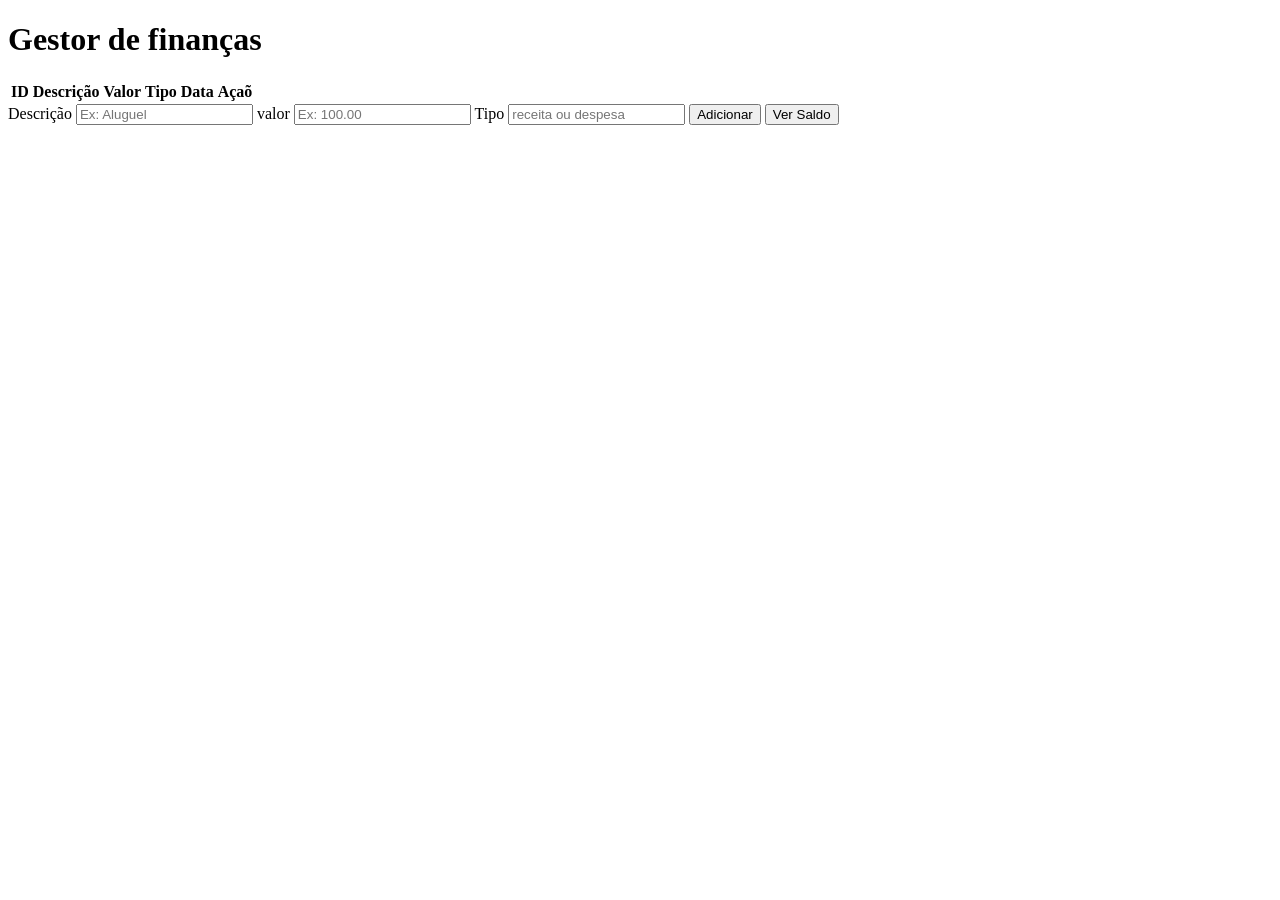
==== templates/index.html @ 4b307381 "primeiro commit" ====
<!DOCTYPE html>
<html lang="en">
<head>
    <meta charset="UTF-8">
    <meta name="viewport" content="width=device-width, initial-scale=1.0">
    <title>Gestor de finanças</title>
</head>
<body>
    <h1>Gestor de finanças</h1>
    <table id="tabela">
          <thead>
        <tr>
            <th>ID</th>
            <th>Descrição</th>
            <th>Valor</th>
            <th>Tipo</th>
            <th>Data</th>
            <th>Açaõ</th>
        </tr>
    </thead>
    <tbody id="corpo-tabela"></tbody>
    </table>
    <label for="descricao">Descrição
        <input type="text" id="descricao" placeholder="Ex: Aluguel">
    </label>
    <label for="valor">valor
        <input id="valor" type="number" placeholder="Ex: 100.00">
    </label>
    <label for="tipo">Tipo
        <input id="tipo" placeholder="receita ou despesa">
    </label>
    <button id="btn-adicionar">Adicionar</button>
    <button id="btn-saldo">Ver Saldo</button>
    <style>
        
    </style>
  <script>
    function carregarTransacoes() {
        fetch("/transacoes")
            .then(res => res.json())
            .then(dados => {
                document.getElementById("corpo-tabela").innerHTML = ""
                dados.forEach(t =>{
                    document.getElementById("corpo-tabela").innerHTML +=
                    `<tr>
                        <td>${t.id}</td>
                        <td>${t.descricao}</td>
                        <td>R$ ${t.valor.toFixed(2)}</td>
                        <td>${t.tipo}</td>
                        <td>${t.data}</td>
                        <td><button onclick="deletar(${t.id})">Deletar</button></td>
                    </tr>`
                })
            })

    }
    function adicionar(){
        let descricao = document.getElementById("descricao").value
        let valor = document.getElementById("valor").value
        let tipo = document.getElementById("tipo").value
        fetch("/adicionar", {
            method: "POST",
            headers: {"Content-Type": "application/json"},
            body: JSON.stringify({descricao, valor, tipo})
        })
        .then(res => res.json())
        .then(() =>{
            carregarTransacoes()
        })
    }
    function deletar(id) {
        fetch(`/deletar/${id}`, {
            method: "DELETE"
        })
        .then(res => res.json())
        .then(() => {
            carregarTransacoes()
        })
        
    }

    

    document.getElementById("btn-saldo").onclick = function() {
        fetch("/saldo")
        .then(res => res.json())
        .then(dados => {
            alert(`Receitas: R$ ${dados.receitas.toFixed(2)}\nDespesas: R$ ${dados.despesas.toFixed(2)}\nSaldo: R$ ${dados.saldo.toFixed(2)}`)

        })
    }

    document.getElementById("btn-adicionar").onclick = adicionar

    carregarTransacoes()
  </script>
</body>
</html>
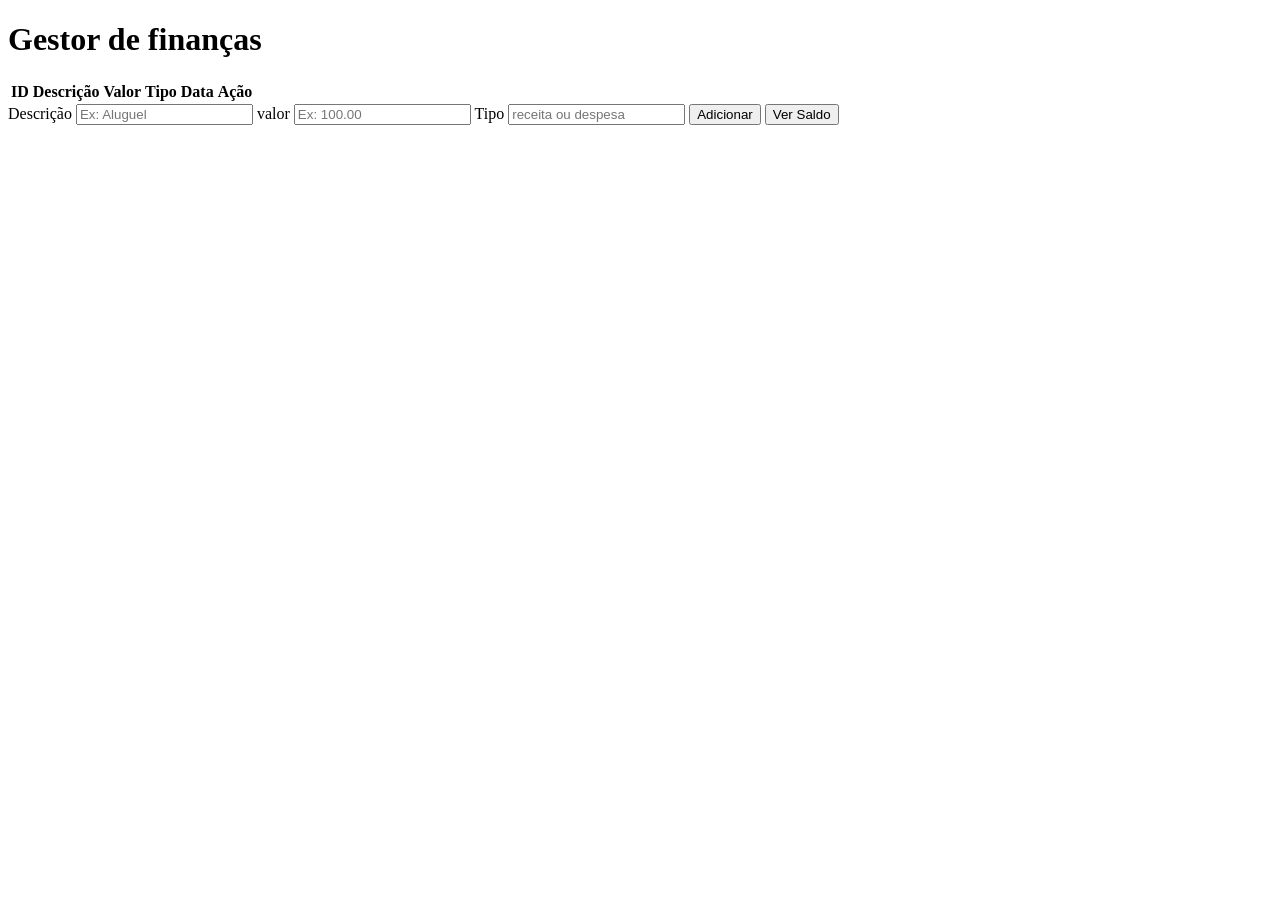
==== commit 4276223b: "arrumando erros" ====
--- a/templates/index.html
+++ b/templates/index.html
@@ -1,39 +1,46 @@
 <!DOCTYPE html>
 <html lang="en">
 <head>
+    <link rel="stylesheet" href="{{ url_for('static', filename='style.css')}}">
     <meta charset="UTF-8">
     <meta name="viewport" content="width=device-width, initial-scale=1.0">
     <title>Gestor de finanças</title>
 </head>
 <body>
-    <h1>Gestor de finanças</h1>
-    <table id="tabela">
-          <thead>
-        <tr>
-            <th>ID</th>
-            <th>Descrição</th>
-            <th>Valor</th>
-            <th>Tipo</th>
-            <th>Data</th>
-            <th>Açaõ</th>
-        </tr>
-    </thead>
-    <tbody id="corpo-tabela"></tbody>
-    </table>
-    <label for="descricao">Descrição
-        <input type="text" id="descricao" placeholder="Ex: Aluguel">
-    </label>
-    <label for="valor">valor
-        <input id="valor" type="number" placeholder="Ex: 100.00">
-    </label>
-    <label for="tipo">Tipo
-        <input id="tipo" placeholder="receita ou despesa">
-    </label>
-    <button id="btn-adicionar">Adicionar</button>
-    <button id="btn-saldo">Ver Saldo</button>
-    <style>
+    <div>
+        <div class="title">
+            <h1>Gestor de finanças</h1>
+        </div>
+        <div id="tabela_tudo">
+            <table>
+                <thead>
+                    <tr>
+                        <th>ID</th>
+                        <th>Descrição</th>
+                        <th>Valor</th>
+                        <th>Tipo</th>
+                        <th>Data</th>
+                        <th>Ação</th>
+                    </tr>
+                </thead>
+                <tbody id="corpo-tabela"></tbody>
+            </table>
+        </div>
+        <div class="formulario">
+            <label for="descricao">Descrição
+                <input type="text" id="descricao" placeholder="Ex: Aluguel">
+            </label>
+            <label for="valor">valor
+                <input id="valor" type="number" placeholder="Ex: 100.00">
+            </label>
+            <label for="tipo">Tipo
+                <input id="tipo" placeholder="receita ou despesa">
+            </label>
         
-    </style>
+            <button id="btn-adicionar">Adicionar</button>
+            <button id="btn-saldo">Ver Saldo</button>
+        </div>
+    </div>
   <script>
     function carregarTransacoes() {
         fetch("/transacoes")
@@ -48,7 +55,8 @@
                         <td>R$ ${t.valor.toFixed(2)}</td>
                         <td>${t.tipo}</td>
                         <td>${t.data}</td>
-                        <td><button onclick="deletar(${t.id})">Deletar</button></td>
+                        <td ><button class="btn-deletar" onclick="deletar(${t.id})">Deletar</button></td>
+                        <td ><button class="btn-editar" onclick="editar(${t.id}, '${t.descricao}', ${t.valor}, '${t.tipo}')">Editar</button></td>
                     </tr>`
                 })
             })
@@ -58,15 +66,29 @@
         let descricao = document.getElementById("descricao").value
         let valor = document.getElementById("valor").value
         let tipo = document.getElementById("tipo").value
-        fetch("/adicionar", {
-            method: "POST",
-            headers: {"Content-Type": "application/json"},
-            body: JSON.stringify({descricao, valor, tipo})
-        })
-        .then(res => res.json())
-        .then(() =>{
-            carregarTransacoes()
-        })
+        if (idEditando === null){
+            fetch("/adicionar", {
+                method: "POST",
+                headers: {"Content-Type": "application/json"},
+                body: JSON.stringify({descricao, valor, tipo})
+            })
+            .then(res => res.json())
+            .then(() =>{
+                carregarTransacoes()
+            })}
+        else{
+            fetch(`/editar/${idEditando}`, {
+                method: "PUT",
+                headers: {"Content-Type": "application/json"},
+                body: JSON.stringify({descricao, valor, tipo})
+            })
+            .then(res => res.json())
+            .then(() =>{
+                idEditando = null
+                document.getElementById("btn-adicionar").textContent = "Adicionar"
+                carregarTransacoes()
+            })
+        }
     }
     function deletar(id) {
         fetch(`/deletar/${id}`, {
@@ -76,6 +98,16 @@
         .then(() => {
             carregarTransacoes()
         })
+        
+    }
+
+    let idEditando = null
+    function editar(id, descricao, valor, tipo) {
+        idEditando = id
+        document.getElementById("descricao").value = descricao
+        document.getElementById("valor").value = valor
+        document.getElementById("tipo").value = tipo
+        document.getElementById("btn-adicionar").textContent = "Salvar edição"
         
     }
 
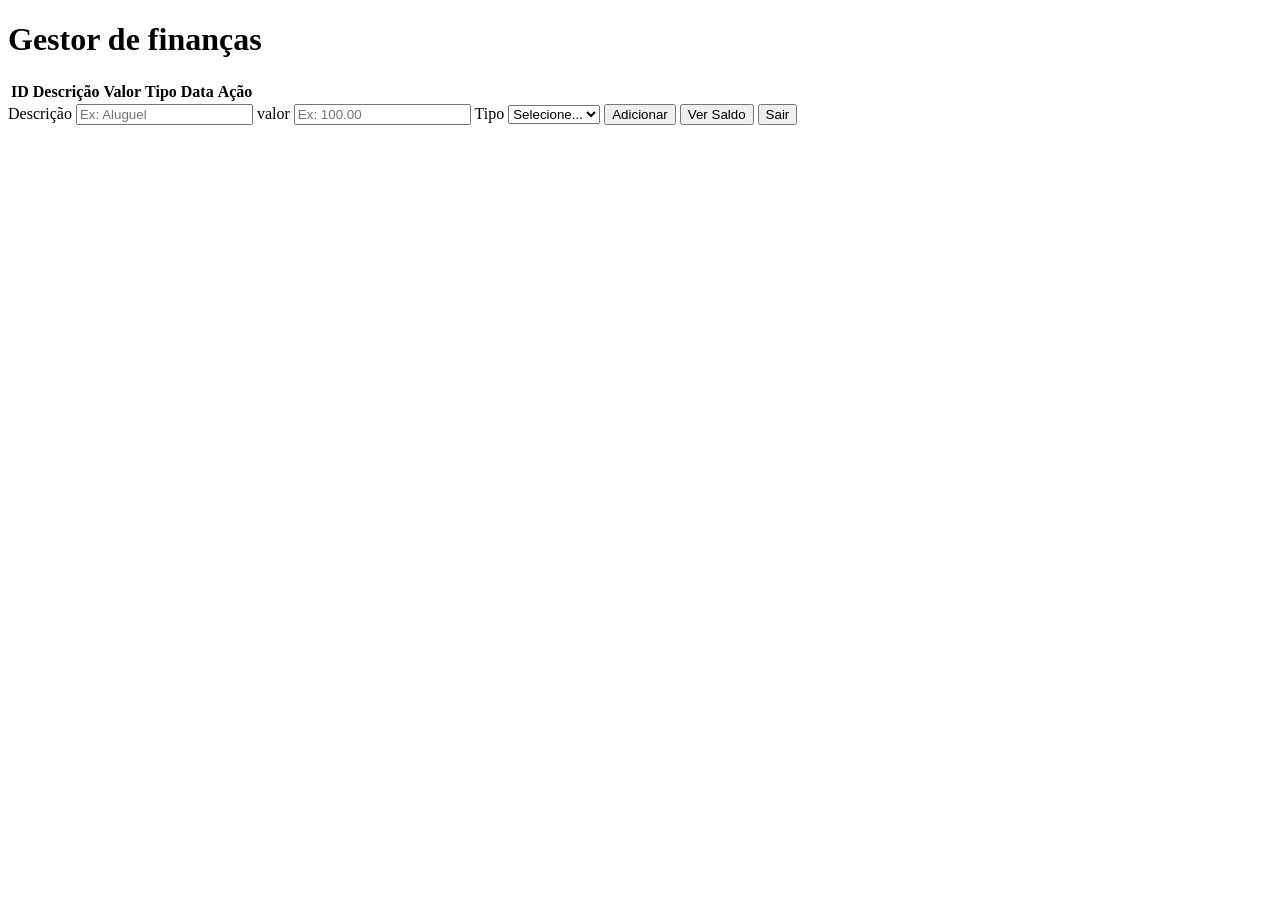
==== commit 0d27fbef: "adiciona sistema de login, cadastro e sessao por usuario, responsividade mobile, estilizacao das tel" ====
--- a/templates/index.html
+++ b/templates/index.html
@@ -34,11 +34,16 @@
                 <input id="valor" type="number" placeholder="Ex: 100.00">
             </label>
             <label for="tipo">Tipo
-                <input id="tipo" placeholder="receita ou despesa">
+                <select id="tipo">
+                    <option value="">Selecione...</option>
+                    <option value="receita">Receita</option>
+                    <option value="despesa">Despesa</option>
+                </select>
             </label>
         
             <button id="btn-adicionar">Adicionar</button>
             <button id="btn-saldo">Ver Saldo</button>
+            <button id="btn-logout">Sair</button>
         </div>
     </div>
   <script>
@@ -52,7 +57,7 @@
                     `<tr>
                         <td>${t.id}</td>
                         <td>${t.descricao}</td>
-                        <td>R$ ${t.valor.toFixed(2)}</td>
+                        <td>R$ ${parseFloat(t.valor).toFixed(2)}</td>
                         <td>${t.tipo}</td>
                         <td>${t.data}</td>
                         <td ><button class="btn-deletar" onclick="deletar(${t.id})">Deletar</button></td>
@@ -75,6 +80,9 @@
             .then(res => res.json())
             .then(() =>{
                 carregarTransacoes()
+                document.getElementById("descricao").value = ""
+                document.getElementById("valor").value = ""
+                document.getElementById("tipo").value = ""
             })}
         else{
             fetch(`/editar/${idEditando}`, {
@@ -87,6 +95,10 @@
                 idEditando = null
                 document.getElementById("btn-adicionar").textContent = "Adicionar"
                 carregarTransacoes()
+                document.getElementById("descricao").value = ""
+                document.getElementById("valor").value = ""
+                document.getElementById("tipo").value = ""
+                
             })
         }
     }
@@ -99,6 +111,17 @@
             carregarTransacoes()
         })
         
+    }
+
+    function logout() {
+        fetch("/logout")
+        .then(res => res.json())
+        .then(dados => {
+            if (dados.mensagem) {
+                window.location.href = "/login"
+            }
+
+        })
     }
 
     let idEditando = null
@@ -123,8 +146,9 @@
     }
 
     document.getElementById("btn-adicionar").onclick = adicionar
+    document.getElementById("btn-logout").onclick = logout
+    carregarTransacoes()
 
-    carregarTransacoes()
   </script>
 </body>
 </html>
